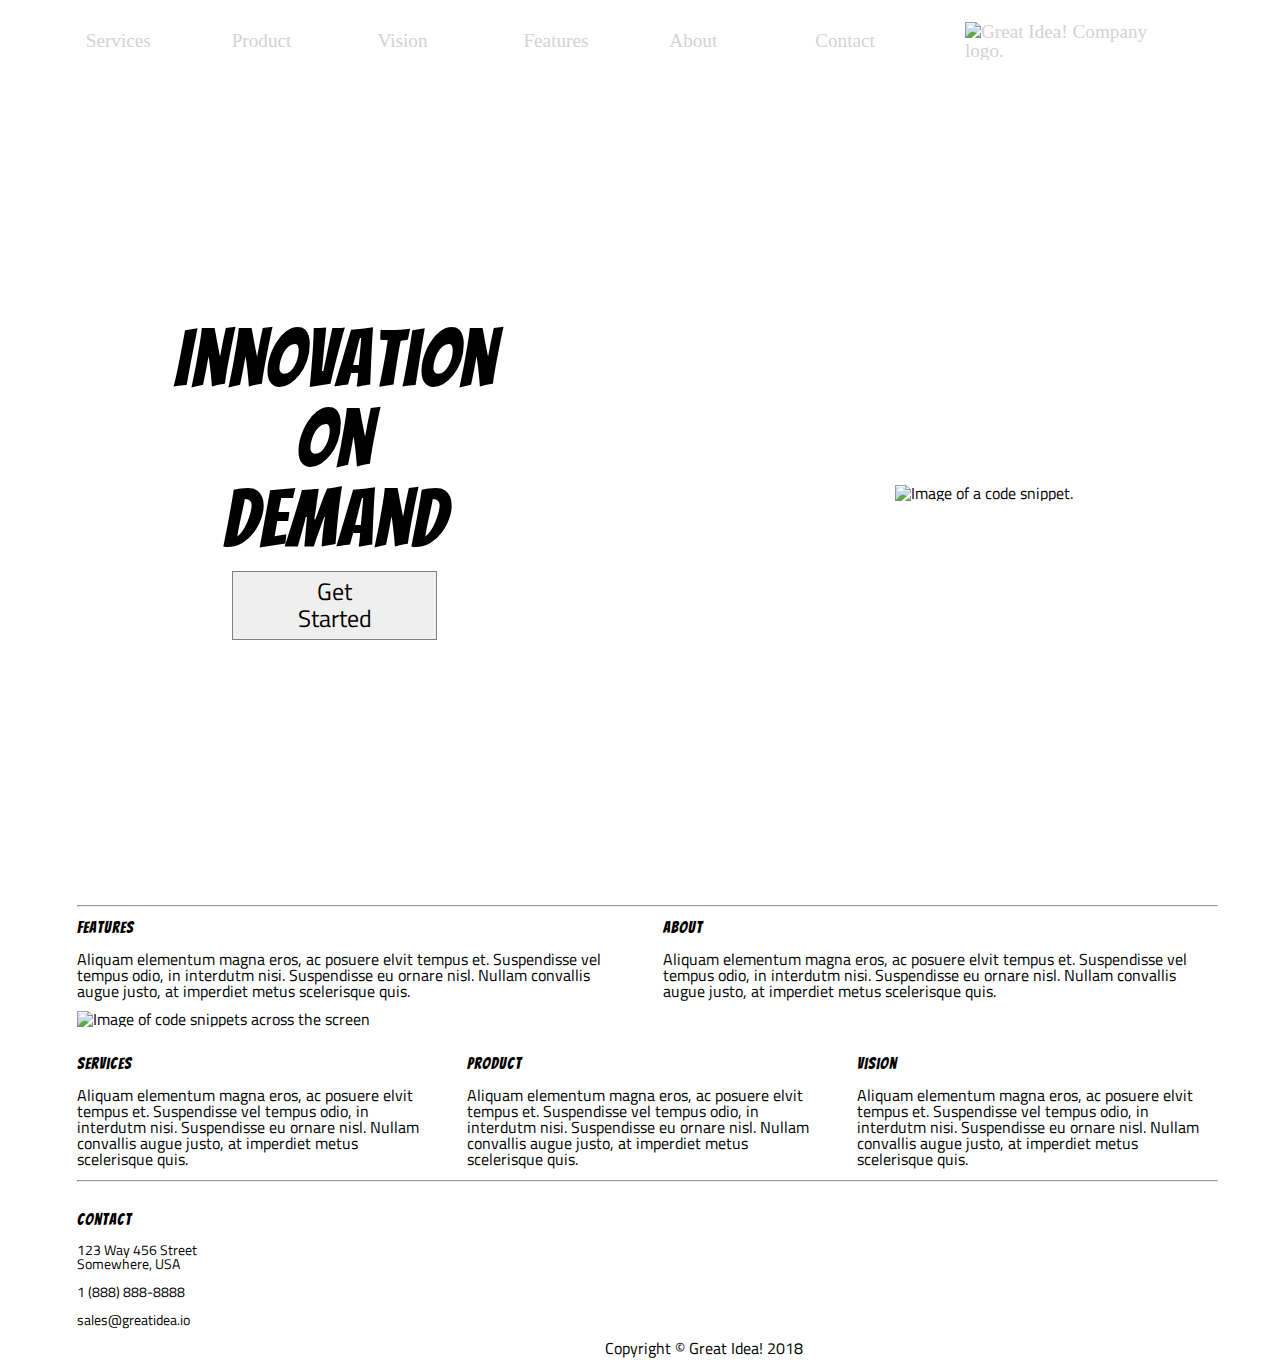
==== great-idea/index.html @ e0d9d47d "Home page of UI3 project fixed" ====
<!doctype html>

<html lang="en">

<head>
  <meta charset="utf-8">

  <title>Great Idea!</title>

  <link href="https://fonts.googleapis.com/css?family=Bangers|Titillium+Web" rel="stylesheet">


  <link href="https://fonts.googleapis.com/css?family=Baloo+Bhai&display=swap" rel="stylesheet">

  <link rel="stylesheet" href="css/normalize.css">
  <link rel="stylesheet" href="css/index.css">

  <!--[if lt IE 9]>
    <script src="https://cdnjs.cloudflare.com/ajax/libs/html5shiv/3.7.3/html5shiv.js"></script>
  <![endif]-->
</head>

<body>

  <nav class=container>
    <a href="#">Services</a>
    <a href="#">Product</a>
    <a href="#">Vision</a>
    <a href="#">Features</a>
    <a href="#">About</a>
    <a href="#">Contact</a>
    <a href="#"><img src="img/logo.png" alt="Great Idea! Company logo."></a>
  </nav>

  <!-- <div class ="img-logo"> -->
  <!-- <a href="#"> -->

  <!-- </a> 
<img class="logo" src="img/logo.png" alt="Great Idea! Company logo.">

-->

  <!-- </div> -->
  <!----------------Header----
  <div class="container">
  <div class="child">
   
    <div class = "youngest"></div>
  </div>
</div>
  
  
  ------------>
  <header class=header-container>
    <div class="title-header">
      <h1>Innovation <br>
        On<br>
        Demand<br>
        <button>Get Started</button> <br>

      </h1>
    </div>


    <div class=img-header>
      <img src="img/header-img.png" alt="Image of a code snippet.">
    </div>
  </header>

  <!-----------End of Header---------------->
  <div class="line">
    <p></p>
    <hr>
  </div>

  <section class="content1">
    <div>
      <h2>Features</h2>
      <p> Aliquam elementum magna eros, ac posuere elvit tempus et. Suspendisse vel tempus odio, in interdutm nisi.
        Suspendisse eu ornare nisl. Nullam convallis augue justo, at imperdiet metus scelerisque quis.</p>
    </div>

    <div>
      <h2>About</h2>
      <p> Aliquam elementum magna eros, ac posuere elvit tempus et. Suspendisse vel tempus odio, in interdutm nisi.
        Suspendisse eu ornare nisl. Nullam convallis augue justo, at imperdiet metus scelerisque quis.</p>
    </div>
  </section>
  <div class="img-code">
    <img class="middle-img" src="img/mid-page-accent.jpg" alt="Image of code snippets across the screen">
  </div>
  <br>
  <section class="content2">
    <div>
      <h2>Services</h2>
      <p> Aliquam elementum magna eros, ac posuere elvit tempus et. Suspendisse vel tempus odio, in interdutm nisi.
        Suspendisse eu ornare nisl. Nullam convallis augue justo, at imperdiet metus scelerisque quis.</p>
    </div>
    <div>
      <h2>Product</h2>
      <p> Aliquam elementum magna eros, ac posuere elvit tempus et. Suspendisse vel tempus odio, in interdutm nisi.
        Suspendisse eu ornare nisl. Nullam convallis augue justo, at imperdiet metus scelerisque quis.</p>
    </div>

    <div>
      <h2>Vision</h2>
      <p> Aliquam elementum magna eros, ac posuere elvit tempus et. Suspendisse vel tempus odio, in interdutm nisi.
        Suspendisse eu ornare nisl. Nullam convallis augue justo, at imperdiet metus scelerisque quis.</p>
    </div>
  </section>

  <div class="line">
    <p></p>
    <hr>
  </div>

  <section class="address">
    <h2>Contact</h2>

    <address>
      123 Way 456 Street <br>
      Somewhere, USA <br><br>
      1 (888) 888-8888 <br><br>
      sales@greatidea.io <br>
    </address>
  </section>

  <footer class="footer">
    <p> Copyright &copy; Great Idea! 2018</p>
  </footer>
</body>

</html>
---- great-idea/css/index.css ----
/* http://meyerweb.com/eric/tools/css/reset/ 
   v2.0 | 20110126
   License: none (public domain)
*/

html, body, div, span, applet, object, iframe,
h1, h2, h3, h4, h5, h6, p, blockquote, pre,
a, abbr, acronym, address, big, cite, code,
del, dfn, em, img, ins, kbd, q, s, samp,
small, strike, strong, sub, sup, tt, var,
b, u, i, center,
dl, dt, dd, ol, ul, li,
fieldset, form, label, legend,
table, caption, tbody, tfoot, thead, tr, th, td,
article, aside, canvas, details, embed, 
figure, figcaption, footer, header, hgroup, 
menu, nav, output, ruby, section, summary,
time, mark, audio, video {
	margin: 0;
	padding: 0;
	border: 0;
	font-size: 100%;
	font: inherit;
	vertical-align: baseline;
}
/* HTML5 display-role reset for older browsers */
article, aside, details, figcaption, figure, 
footer, header, hgroup, menu, nav, section {
	display: block;
}
body {
	line-height: 1;
}
ol, ul {
	list-style: none;
}
blockquote, q {
	quotes: none;
}
blockquote:before, blockquote:after,
q:before, q:after {
	content: '';
	content: none;
}
table {
	border-collapse: collapse;
	border-spacing: 0;
}

/* Set every element's box-sizing to border-box */
* {
	box-sizing: border-box;
	padding: 0;
	margin: 0;
	width: 100%;
	max-width: 100%;

}

html, body {
    height: 100%;
    font-family: 'Titillium Web', sans-serif;
}

h1, h2, h3, h4, h5 {
    font-family: 'Bangers', cursive;
    letter-spacing: 1px;
    margin-bottom: 15px;
}

/* Your code starts here! */
body{
	/* width: 100%; */
	margin-left: 5%;
}
.container{
	display:flex;
	flex-wrap: wrap;
	justify-content: flex-start;
	align-items: center;
}
nav a{
	font-family: 'Baloo Bhai', cursive;
font-size:120% ;
	
	/* display:inline-block; */
	width: 8%;
	margin:1.7%;
	text-decoration: none;
	color: lightgray;
	
}
nav a:last-child{
	margin-left: 2%;
	width: 15%;
}
header{
	width: 89%;
	height: 90%;
	/* margin-left: 1%; */
	/* position: relative; */
}

.header-container{
	display: flex;
	flex-wrap: wrap;
	justify-content: space-around;
	align-items: center;
}
header div{
	/* position: relative; */
	width: 40%;
	/* display: inline-block; */
	text-align: center;
}
header div.img-header{
	
width: 37%;
	margin-left: 17%;
	vertical-align: middle;
	margin-top: 1%;
}
header div.title-header {
	
	position: relative;
	vertical-align: middle;
	margin-left: 3%;
	font-size: 500%;
	text-align: center;
}
button{
	width: 45%;
	font-size: 1.5rem;
	font-family: 'Titillium Web', sans-serif;
	border: 1px solid gray;
	padding: 6px 50px;
}

.img-code{
	width: 89%;
	margin-left: 1%;
}

.content1 {
	/*border:2px solid red;*/
	/* display:inline-block; */
	display: flex;
	flex-wrap: wrap;
	justify-content: space-between;
	align-items: flex-start;

	width: 89%;
	margin:1%;
	/* text-align: justify; */
}
.content1 div{
	width: 48.5%;
}
.content2{
	display: flex;
	flex-wrap: wrap;
	justify-content: space-between;
	align-items: flex-start;
	width: 89%;
	margin:1%;
}
.content2 div{
	
	/* display:inline-block; */
	width: 31.5%;
	/* margin:0.75%;
	text-align: left; */
}
@media(max-width:600px){
	.content2 div,.content1 div, nav a,header div{
		width: 100%;
		float: none;
	}
}

.address{
	
	margin: 1%;
	margin-top: 30px;
}
address{
	font-size: 14px;
	
}
.footer{
	
	text-align: center; 
}
.line {
	margin: 1%;
	width: 89%;
}
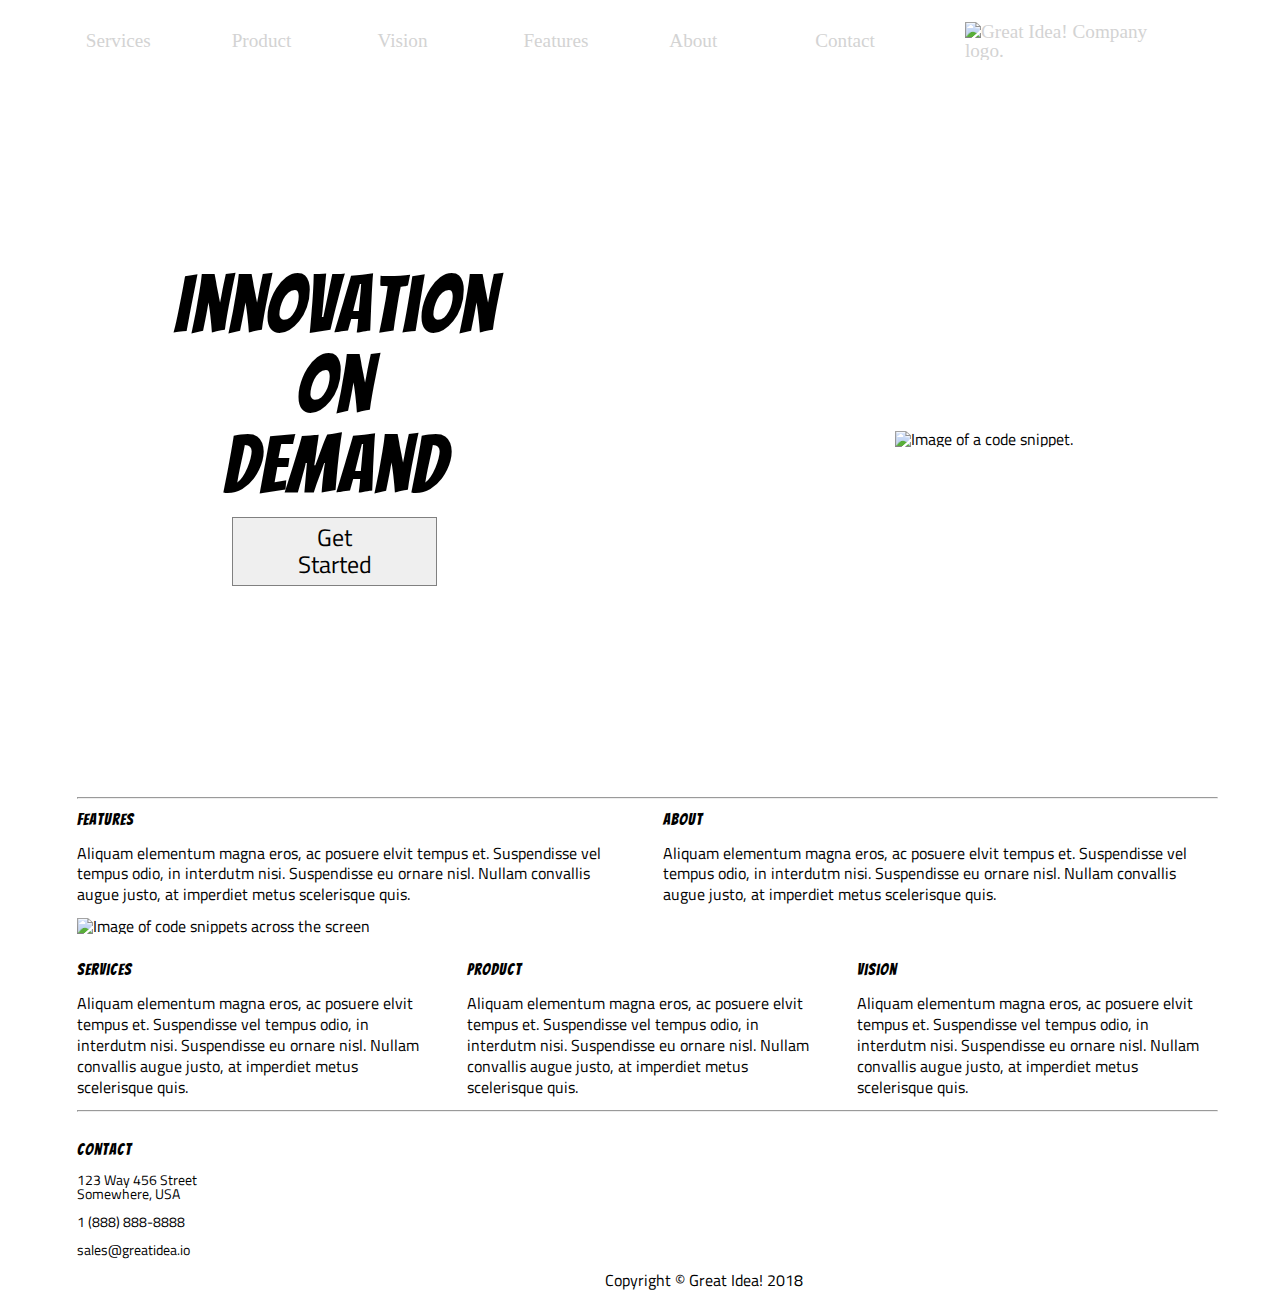
==== commit 2dd630fb: "Project UI3 finished" ====
--- a/great-idea/index.html
+++ b/great-idea/index.html
@@ -3,131 +3,118 @@
 <html lang="en">
 
 <head>
-  <meta charset="utf-8">
+    <meta charset="utf-8">
 
-  <title>Great Idea!</title>
+    <title>Great Idea!</title>
 
-  <link href="https://fonts.googleapis.com/css?family=Bangers|Titillium+Web" rel="stylesheet">
+    <link href="https://fonts.googleapis.com/css?family=Bangers|Titillium+Web" rel="stylesheet">
 
 
-  <link href="https://fonts.googleapis.com/css?family=Baloo+Bhai&display=swap" rel="stylesheet">
+    <link href="https://fonts.googleapis.com/css?family=Baloo+Bhai&display=swap" rel="stylesheet">
 
-  <link rel="stylesheet" href="css/normalize.css">
-  <link rel="stylesheet" href="css/index.css">
+    <link rel="stylesheet" href="css/normalize.css">
+    <link rel="stylesheet" href="css/index.css">
 
-  <!--[if lt IE 9]>
+    <!--[if lt IE 9]>
     <script src="https://cdnjs.cloudflare.com/ajax/libs/html5shiv/3.7.3/html5shiv.js"></script>
   <![endif]-->
 </head>
 
 <body>
 
-  <nav class=container>
-    <a href="#">Services</a>
-    <a href="#">Product</a>
-    <a href="#">Vision</a>
-    <a href="#">Features</a>
-    <a href="#">About</a>
-    <a href="#">Contact</a>
-    <a href="#"><img src="img/logo.png" alt="Great Idea! Company logo."></a>
-  </nav>
+    <nav class=container>
+        <a href="services.html">Services</a>
+        <a href="#">Product</a>
+        <a href="#">Vision</a>
+        <a href="#">Features</a>
+        <a href="#">About</a>
+        <a href="#">Contact</a>
+        <a href="#"><img src="img/logo.png" alt="Great Idea! Company logo."></a>
+    </nav>
 
-  <!-- <div class ="img-logo"> -->
-  <!-- <a href="#"> -->
+    <!-- <div class ="img-logo"> -->
+    <!-- <a href="#"> -->
 
-  <!-- </a> 
+    <!-- </a> 
 <img class="logo" src="img/logo.png" alt="Great Idea! Company logo.">
 
 -->
 
-  <!-- </div> -->
-  <!----------------Header----
-  <div class="container">
-  <div class="child">
-   
-    <div class = "youngest"></div>
-  </div>
-</div>
-  
-  
+    <!-- </div> -->
+    <!----------------Header----
   ------------>
-  <header class=header-container>
-    <div class="title-header">
-      <h1>Innovation <br>
-        On<br>
-        Demand<br>
-        <button>Get Started</button> <br>
+    <header class=header-container>
+        <div class="title-header">
+            <h1>Innovation <br> On
+                <br> Demand
+                <br>
+                <button>Get Started</button> <br>
 
-      </h1>
+            </h1>
+        </div>
+
+
+        <div class=img-header>
+            <img src="img/header-img.png" alt="Image of a code snippet.">
+        </div>
+    </header>
+
+    <!-----------End of Header---------------->
+    <div class="line">
+        <p></p>
+        <hr>
     </div>
 
+    <section class="content1">
+        <div>
+            <h2>Features</h2>
+            <p> Aliquam elementum magna eros, ac posuere elvit tempus et. Suspendisse vel tempus odio, in interdutm nisi. Suspendisse eu ornare nisl. Nullam convallis augue justo, at imperdiet metus scelerisque quis.</p>
+        </div>
 
-    <div class=img-header>
-      <img src="img/header-img.png" alt="Image of a code snippet.">
+        <div>
+            <h2>About</h2>
+            <p> Aliquam elementum magna eros, ac posuere elvit tempus et. Suspendisse vel tempus odio, in interdutm nisi. Suspendisse eu ornare nisl. Nullam convallis augue justo, at imperdiet metus scelerisque quis.</p>
+        </div>
+    </section>
+    <div class="img-code">
+        <img class="middle-img" src="img/mid-page-accent.jpg" alt="Image of code snippets across the screen">
     </div>
-  </header>
+    <br>
+    <section class="content2">
+        <div>
+            <h2>Services</h2>
+            <p> Aliquam elementum magna eros, ac posuere elvit tempus et. Suspendisse vel tempus odio, in interdutm nisi. Suspendisse eu ornare nisl. Nullam convallis augue justo, at imperdiet metus scelerisque quis.</p>
+        </div>
+        <div>
+            <h2>Product</h2>
+            <p> Aliquam elementum magna eros, ac posuere elvit tempus et. Suspendisse vel tempus odio, in interdutm nisi. Suspendisse eu ornare nisl. Nullam convallis augue justo, at imperdiet metus scelerisque quis.</p>
+        </div>
 
-  <!-----------End of Header---------------->
-  <div class="line">
-    <p></p>
-    <hr>
-  </div>
+        <div>
+            <h2>Vision</h2>
+            <p> Aliquam elementum magna eros, ac posuere elvit tempus et. Suspendisse vel tempus odio, in interdutm nisi. Suspendisse eu ornare nisl. Nullam convallis augue justo, at imperdiet metus scelerisque quis.</p>
+        </div>
+    </section>
 
-  <section class="content1">
-    <div>
-      <h2>Features</h2>
-      <p> Aliquam elementum magna eros, ac posuere elvit tempus et. Suspendisse vel tempus odio, in interdutm nisi.
-        Suspendisse eu ornare nisl. Nullam convallis augue justo, at imperdiet metus scelerisque quis.</p>
+    <div class="line">
+        <p></p>
+        <hr>
     </div>
 
-    <div>
-      <h2>About</h2>
-      <p> Aliquam elementum magna eros, ac posuere elvit tempus et. Suspendisse vel tempus odio, in interdutm nisi.
-        Suspendisse eu ornare nisl. Nullam convallis augue justo, at imperdiet metus scelerisque quis.</p>
-    </div>
-  </section>
-  <div class="img-code">
-    <img class="middle-img" src="img/mid-page-accent.jpg" alt="Image of code snippets across the screen">
-  </div>
-  <br>
-  <section class="content2">
-    <div>
-      <h2>Services</h2>
-      <p> Aliquam elementum magna eros, ac posuere elvit tempus et. Suspendisse vel tempus odio, in interdutm nisi.
-        Suspendisse eu ornare nisl. Nullam convallis augue justo, at imperdiet metus scelerisque quis.</p>
-    </div>
-    <div>
-      <h2>Product</h2>
-      <p> Aliquam elementum magna eros, ac posuere elvit tempus et. Suspendisse vel tempus odio, in interdutm nisi.
-        Suspendisse eu ornare nisl. Nullam convallis augue justo, at imperdiet metus scelerisque quis.</p>
-    </div>
+    <section class="address">
+        <h2>Contact</h2>
 
-    <div>
-      <h2>Vision</h2>
-      <p> Aliquam elementum magna eros, ac posuere elvit tempus et. Suspendisse vel tempus odio, in interdutm nisi.
-        Suspendisse eu ornare nisl. Nullam convallis augue justo, at imperdiet metus scelerisque quis.</p>
-    </div>
-  </section>
-
-  <div class="line">
-    <p></p>
-    <hr>
-  </div>
-
-  <section class="address">
-    <h2>Contact</h2>
-
-    <address>
+        <address>
       123 Way 456 Street <br>
       Somewhere, USA <br><br>
       1 (888) 888-8888 <br><br>
       sales@greatidea.io <br>
     </address>
-  </section>
+    </section>
 
-  <footer class="footer">
-    <p> Copyright &copy; Great Idea! 2018</p>
-  </footer>
+    <footer class="footer">
+        <p> Copyright &copy; Great Idea! 2018</p>
+    </footer>
 </body>
 
 </html>--- a/great-idea/css/index.css
+++ b/great-idea/css/index.css
@@ -3,195 +3,365 @@
    License: none (public domain)
 */
 
-html, body, div, span, applet, object, iframe,
-h1, h2, h3, h4, h5, h6, p, blockquote, pre,
-a, abbr, acronym, address, big, cite, code,
-del, dfn, em, img, ins, kbd, q, s, samp,
-small, strike, strong, sub, sup, tt, var,
-b, u, i, center,
-dl, dt, dd, ol, ul, li,
-fieldset, form, label, legend,
-table, caption, tbody, tfoot, thead, tr, th, td,
-article, aside, canvas, details, embed, 
-figure, figcaption, footer, header, hgroup, 
-menu, nav, output, ruby, section, summary,
-time, mark, audio, video {
-	margin: 0;
-	padding: 0;
-	border: 0;
-	font-size: 100%;
-	font: inherit;
-	vertical-align: baseline;
-}
+html,
+body,
+div,
+span,
+applet,
+object,
+iframe,
+h1,
+h2,
+h3,
+h4,
+h5,
+h6,
+p,
+blockquote,
+pre,
+a,
+abbr,
+acronym,
+address,
+big,
+cite,
+code,
+del,
+dfn,
+em,
+img,
+ins,
+kbd,
+q,
+s,
+samp,
+small,
+strike,
+strong,
+sub,
+sup,
+tt,
+var,
+b,
+u,
+i,
+center,
+dl,
+dt,
+dd,
+ol,
+ul,
+li,
+fieldset,
+form,
+label,
+legend,
+table,
+caption,
+tbody,
+tfoot,
+thead,
+tr,
+th,
+td,
+article,
+aside,
+canvas,
+details,
+embed,
+figure,
+figcaption,
+footer,
+header,
+hgroup,
+menu,
+nav,
+output,
+ruby,
+section,
+summary,
+time,
+mark,
+audio,
+video {
+    margin: 0;
+    padding: 0;
+    border: 0;
+    font-size: 100%;
+    font: inherit;
+    vertical-align: baseline;
+}
+
+
 /* HTML5 display-role reset for older browsers */
-article, aside, details, figcaption, figure, 
-footer, header, hgroup, menu, nav, section {
-	display: block;
-}
+
+article,
+aside,
+details,
+figcaption,
+figure,
+footer,
+header,
+hgroup,
+menu,
+nav,
+section {
+    display: block;
+}
+
 body {
-	line-height: 1;
-}
-ol, ul {
-	list-style: none;
-}
-blockquote, q {
-	quotes: none;
-}
-blockquote:before, blockquote:after,
-q:before, q:after {
-	content: '';
-	content: none;
-}
+    line-height: 1;
+}
+
+ol,
+ul {
+    list-style: none;
+}
+
+blockquote,
+q {
+    quotes: none;
+}
+
+blockquote:before,
+blockquote:after,
+q:before,
+q:after {
+    content: '';
+    content: none;
+}
+
 table {
-	border-collapse: collapse;
-	border-spacing: 0;
-}
+    border-collapse: collapse;
+    border-spacing: 0;
+}
+
 
 /* Set every element's box-sizing to border-box */
+
 * {
-	box-sizing: border-box;
-	padding: 0;
-	margin: 0;
-	width: 100%;
-	max-width: 100%;
-
-}
-
-html, body {
+    box-sizing: border-box;
+    padding: 0;
+    margin: 0;
+    width: 100%;
+    max-width: 100%;
+}
+
+p {
+    line-height: 130%;
+}
+
+html,
+body {
     height: 100%;
     font-family: 'Titillium Web', sans-serif;
 }
 
-h1, h2, h3, h4, h5 {
+h1,
+h2,
+h3,
+h4,
+h5 {
     font-family: 'Bangers', cursive;
     letter-spacing: 1px;
     margin-bottom: 15px;
 }
 
+
 /* Your code starts here! */
-body{
-	/* width: 100%; */
-	margin-left: 5%;
-}
-.container{
-	display:flex;
-	flex-wrap: wrap;
-	justify-content: flex-start;
-	align-items: center;
-}
-nav a{
-	font-family: 'Baloo Bhai', cursive;
-font-size:120% ;
-	
-	/* display:inline-block; */
-	width: 8%;
-	margin:1.7%;
-	text-decoration: none;
-	color: lightgray;
-	
-}
-nav a:last-child{
-	margin-left: 2%;
-	width: 15%;
-}
-header{
-	width: 89%;
-	height: 90%;
-	/* margin-left: 1%; */
-	/* position: relative; */
-}
-
-.header-container{
-	display: flex;
-	flex-wrap: wrap;
-	justify-content: space-around;
-	align-items: center;
-}
-header div{
-	/* position: relative; */
-	width: 40%;
-	/* display: inline-block; */
-	text-align: center;
-}
-header div.img-header{
-	
-width: 37%;
-	margin-left: 17%;
-	vertical-align: middle;
-	margin-top: 1%;
-}
+
+body {
+    margin-left: 5%;
+}
+
+.container {
+    display: flex;
+    flex-wrap: wrap;
+    justify-content: flex-start;
+    align-items: center;
+}
+
+nav a {
+    font-family: 'Baloo Bhai', cursive;
+    font-size: 120%;
+    width: 8%;
+    margin: 1.7%;
+    text-decoration: none;
+    color: lightgray;
+}
+
+nav a:last-child {
+    margin-left: 2%;
+    width: 15%;
+}
+
+header {
+    width: 89%;
+    height: 78vh;
+}
+
+.header-container {
+    display: flex;
+    flex-wrap: wrap;
+    justify-content: space-around;
+    align-items: center;
+}
+
+header div {
+    width: 40%;
+    text-align: center;
+}
+
+header div.img-header {
+    width: 37%;
+    margin-left: 17%;
+    vertical-align: middle;
+    margin-top: 1%;
+}
+
 header div.title-header {
-	
-	position: relative;
-	vertical-align: middle;
-	margin-left: 3%;
-	font-size: 500%;
-	text-align: center;
-}
-button{
-	width: 45%;
-	font-size: 1.5rem;
-	font-family: 'Titillium Web', sans-serif;
-	border: 1px solid gray;
-	padding: 6px 50px;
-}
-
-.img-code{
-	width: 89%;
-	margin-left: 1%;
+    vertical-align: middle;
+    margin-left: 3%;
+    font-size: 500%;
+    text-align: center;
+}
+
+button {
+    width: 45%;
+    font-size: 1.5rem;
+    font-family: 'Titillium Web', sans-serif;
+    border: 1px solid gray;
+    padding: 6px 50px;
+}
+
+.img-code {
+    width: 89%;
+    margin-left: 1%;
 }
 
 .content1 {
-	/*border:2px solid red;*/
-	/* display:inline-block; */
-	display: flex;
-	flex-wrap: wrap;
-	justify-content: space-between;
-	align-items: flex-start;
-
-	width: 89%;
-	margin:1%;
-	/* text-align: justify; */
-}
-.content1 div{
-	width: 48.5%;
-}
-.content2{
-	display: flex;
-	flex-wrap: wrap;
-	justify-content: space-between;
-	align-items: flex-start;
-	width: 89%;
-	margin:1%;
-}
-.content2 div{
-	
-	/* display:inline-block; */
-	width: 31.5%;
-	/* margin:0.75%;
-	text-align: left; */
-}
-@media(max-width:600px){
-	.content2 div,.content1 div, nav a,header div{
-		width: 100%;
-		float: none;
-	}
-}
-
-.address{
-	
-	margin: 1%;
-	margin-top: 30px;
-}
-address{
-	font-size: 14px;
-	
-}
-.footer{
-	
-	text-align: center; 
-}
+    display: flex;
+    flex-wrap: wrap;
+    justify-content: space-between;
+    align-items: flex-start;
+    width: 89%;
+    margin: 1%;
+}
+
+.content1 div {
+    width: 48.5%;
+}
+
+.content2 {
+    display: flex;
+    flex-wrap: wrap;
+    justify-content: space-between;
+    align-items: flex-start;
+    width: 89%;
+    margin: 1%;
+}
+
+.content2 div {
+    width: 31.5%;
+}
+
+.address {
+    margin: 1%;
+    margin-top: 30px;
+}
+
+address {
+    font-size: 14px;
+}
+
+.footer {
+    text-align: center;
+    margin-bottom: 1%;
+}
+
 .line {
-	margin: 1%;
-	width: 89%;
+    margin: 1%;
+    width: 89%;
+}
+
+
+/*  service style sheet  */
+
+.service-header {
+    height: 58vh;
+}
+
+.service-description div {
+    width: 100%;
+    margin: 1%;
+    text-align: left;
+}
+
+.service-content {
+    display: flex;
+    flex-wrap: wrap;
+    justify-content: space-between;
+    align-items: flex-start;
+    width: 89%;
+    margin: 1%;
+}
+
+.service-content div {
+    width: 48.5%;
+    border: 1px solid black;
+    background: #F4F3F4;
+    padding: 2%;
+    margin: 1.5% 0px;
+}
+
+.service-button {
+    padding: 7px 33px;
+    border: 1px solid black;
+    border-radius: 5px;
+    background: white;
+    color: black;
+    text-align: center;
+    text-decoration: none;
+    font-size: 70%;
+}
+
+.facts {
+    width: 89%;
+    margin: 1%;
+    margin-top: 2.5%;
+    display: flex;
+    flex-wrap: wrap;
+    justify-content: space-between;
+}
+
+.facts div {
+    width: 48.5%;
+}
+
+.facts div ul {
+    padding: 1%;
+    text-indent: 1%;
+    list-style-type: square;
+    margin: 3%;
+    line-height: 30px;
+}
+
+.img-service {
+    width: 100%;
+    margin-left: 1%;
+}
+
+
+/********************************/
+
+@media(max-width:600px) {
+    .content2 div,
+    .content1 div,
+    nav a,
+    header div,
+    .service-content div,
+    .facts div {
+        width: 100%;
+        float: none;
+    }
 }